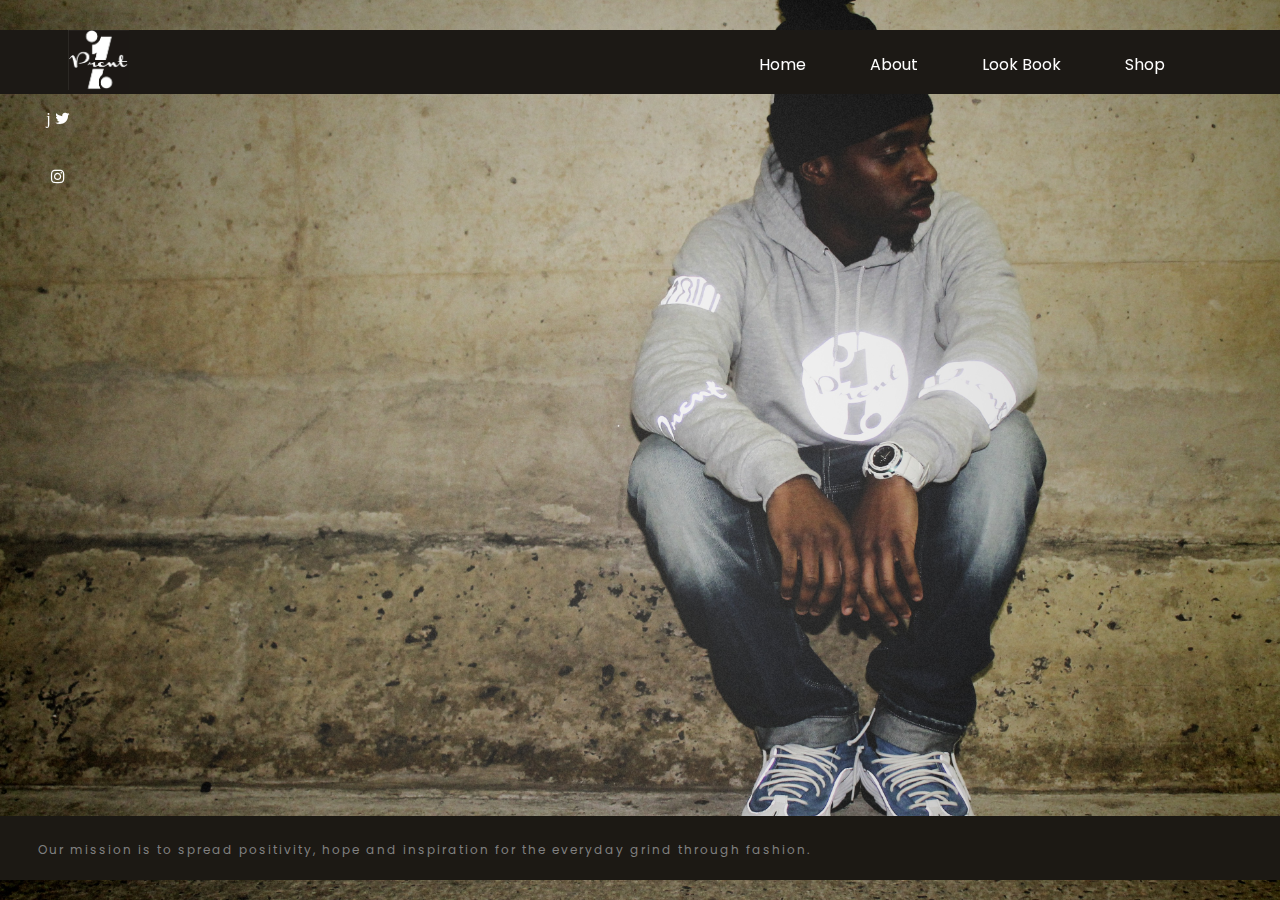
==== 1prcnt.html @ d3203d0a "1" ====
<!doctype html>
<html>
<head>
<meta charset="UTF-8">
<title>1PRCNT</title>
<link rel="stylesheet" href="//maxcdn.bootstrapcdn.com/font-awesome/4.3.0/css/font-awesome.min.css">
<link href='http://fonts.googleapis.com/css?family=Poppins:300,400' rel='stylesheet' type='text/css'>
<style>
body {
	color: #1C1914;
}
.header {
	background-color: #1C1915;
	color: white;
	margin-top: 30px;
	margin-left: -10px;
	margin-right: -10px;
}
.header ul {
	display: inline;
	position: absolute;
	padding-left: 600px;
	padding-top: 6px;
}
.header li {
	display: inline;
	padding: 30px;
}
.header img {
	height: 60px;
	margin-left: 70px;
}
li a {
	color: white;
	text-decoration: none;
	font-family: 'Poppins', sans-serif;
}
li a:hover {
	color: white;
	border-bottom: 5px solid white;
}
footer {
	position: absolute;
	bottom: 20px;
	background-color: #1C1914;
	color: grey;
	height: 64px;
	width: 1443px;
	margin-left: -10px
}
footer > p {
	padding-left: 40px;
	margin-top: 25px;
	font-family: 'Poppins', sans-serif;
	letter-spacing: 2px;
	font-size: 12px;
}
#social {
	width:100px;
	height: 200px;
	text-align:center;
	color: white;
	line-height: 10px;
}
</style>
</head>

<body>
<div class="header"> <img src="/images/1prcnt.jpeg" />
  <ul>
    <li><a href="">Home</a></li>
    <li><a href="">About</a></li>
    <li><a href="">Look Book</a></li>
    <li><a href="">Shop</a></li>
  </ul>
</div>
<div id="social">
  <p>j <i class="fa fa-twitter"></i></p>
  <br>
  <p> <i class="fa fa-instagram"></i></p>
</div>
<footer>
  <p>Our mission is to spread positivity, hope and inspiration for the everyday grind through fashion.</p>
</footer>
<script src="//ajax.googleapis.com/ajax/libs/jquery/1.8.3/jquery.min.js"></script> 
<script src="jquery.backstretch.min.js"></script> 
<script>
    $.backstretch([
      "images/shaqbg.jpg",
      "images/joffbg.jpg",
      "images/bothbg.jpg"
      ], {
        fade: 750,
        duration: 3000
    });
</script>
</body>
</html>
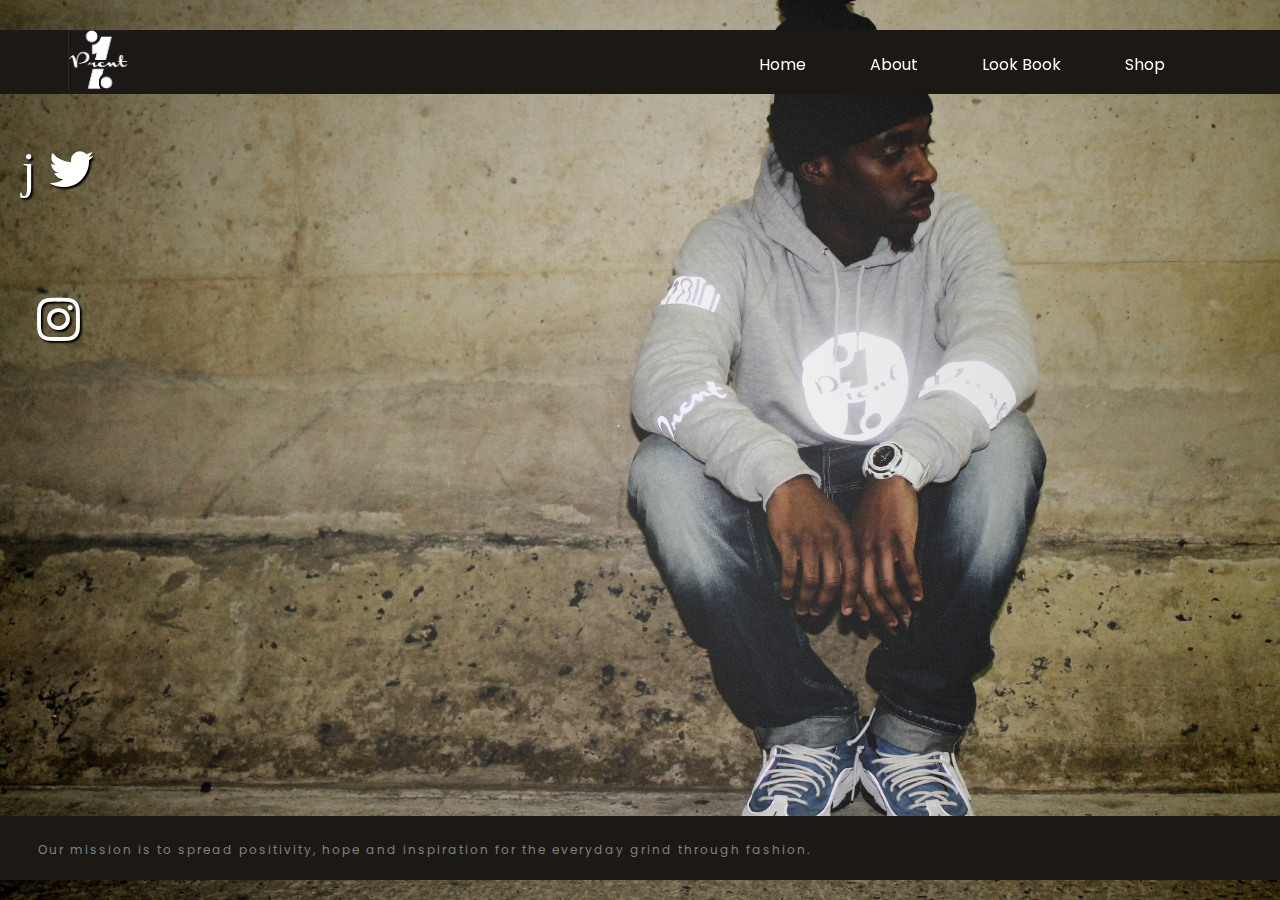
==== commit 302cec78: "1" ====
--- a/1prcnt.html
+++ b/1prcnt.html
@@ -56,11 +56,13 @@
 	font-size: 12px;
 }
 #social {
-	width:100px;
+	width: 100px;
 	height: 200px;
-	text-align:center;
+	text-align: center;
 	color: white;
-	line-height: 10px;
+	line-height: 0px;
+	font-size: 50px;
+	text-shadow: 2px 2px 2px black;
 }
 </style>
 </head>
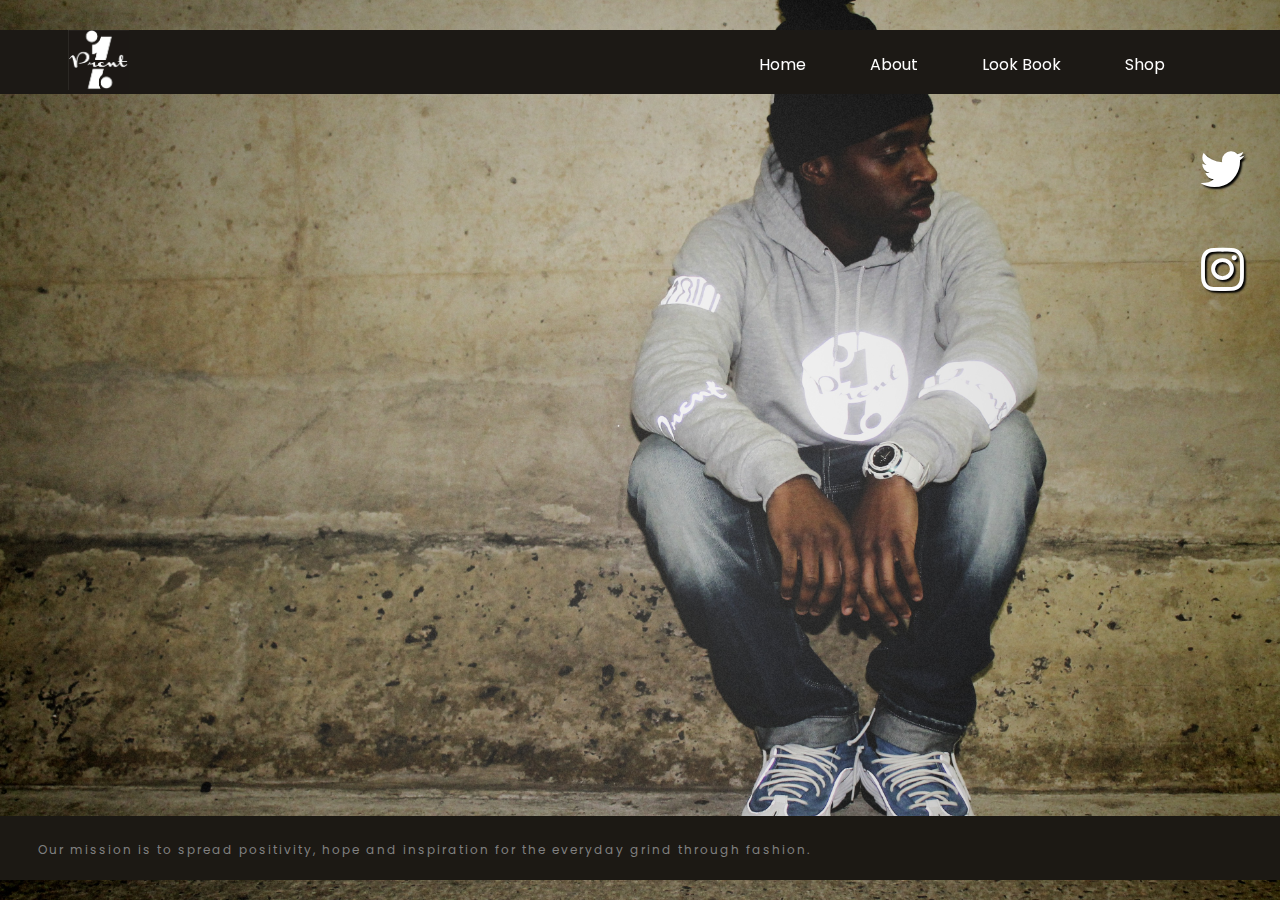
==== commit fc973168: "1" ====
--- a/1prcnt.html
+++ b/1prcnt.html
@@ -56,6 +56,7 @@
 	font-size: 12px;
 }
 #social {
+	float:right;
 	width: 100px;
 	height: 200px;
 	text-align: center;
@@ -77,8 +78,7 @@
   </ul>
 </div>
 <div id="social">
-  <p>j <i class="fa fa-twitter"></i></p>
-  <br>
+  <p><i class="fa fa-twitter"></i></p>
   <p> <i class="fa fa-instagram"></i></p>
 </div>
 <footer>
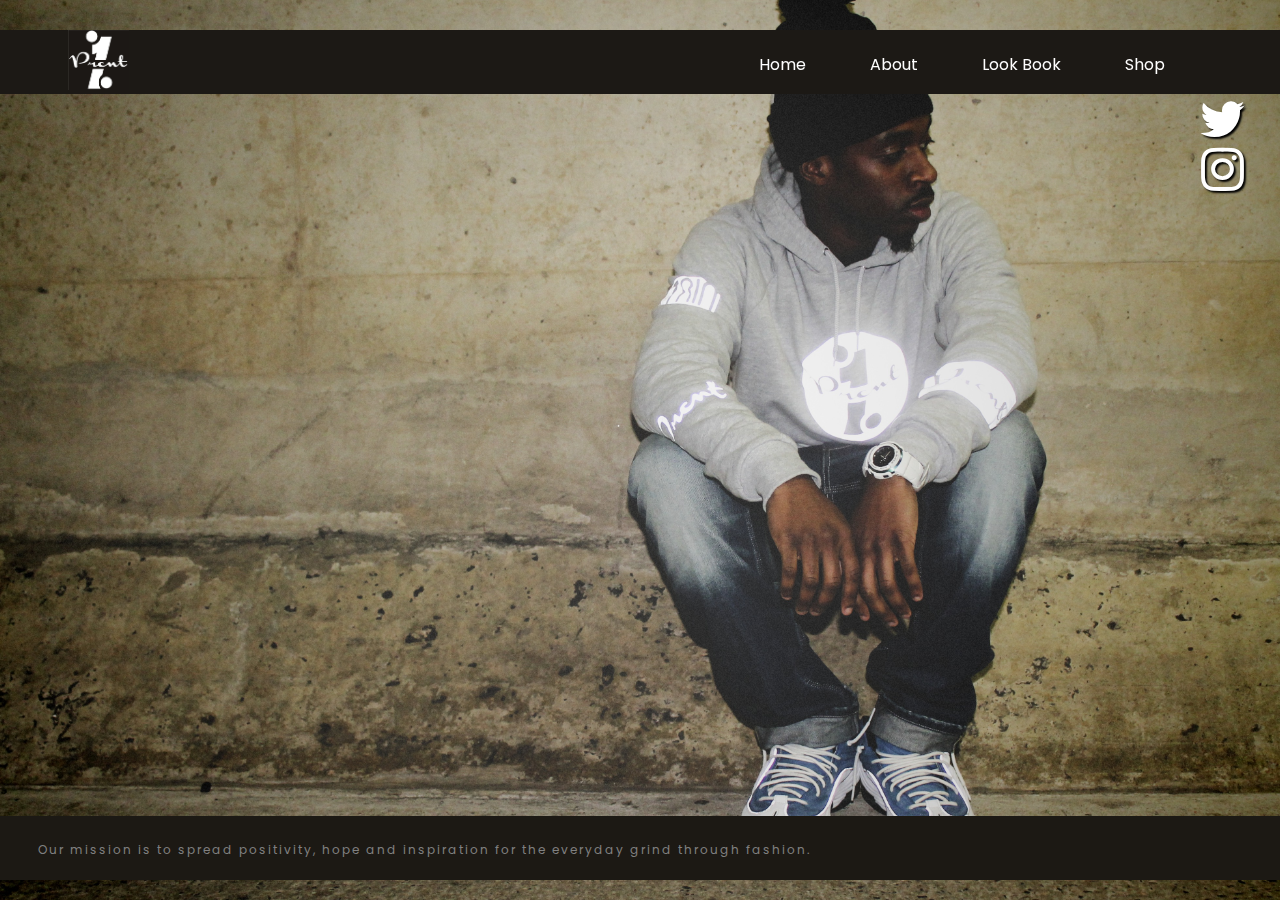
==== commit b6149fb4: "no p" ====
--- a/1prcnt.html
+++ b/1prcnt.html
@@ -78,8 +78,8 @@
   </ul>
 </div>
 <div id="social">
-  <p><i class="fa fa-twitter"></i></p>
-  <p> <i class="fa fa-instagram"></i></p>
+  <i class="fa fa-twitter"></i>
+  <i class="fa fa-instagram"></i>
 </div>
 <footer>
   <p>Our mission is to spread positivity, hope and inspiration for the everyday grind through fashion.</p>
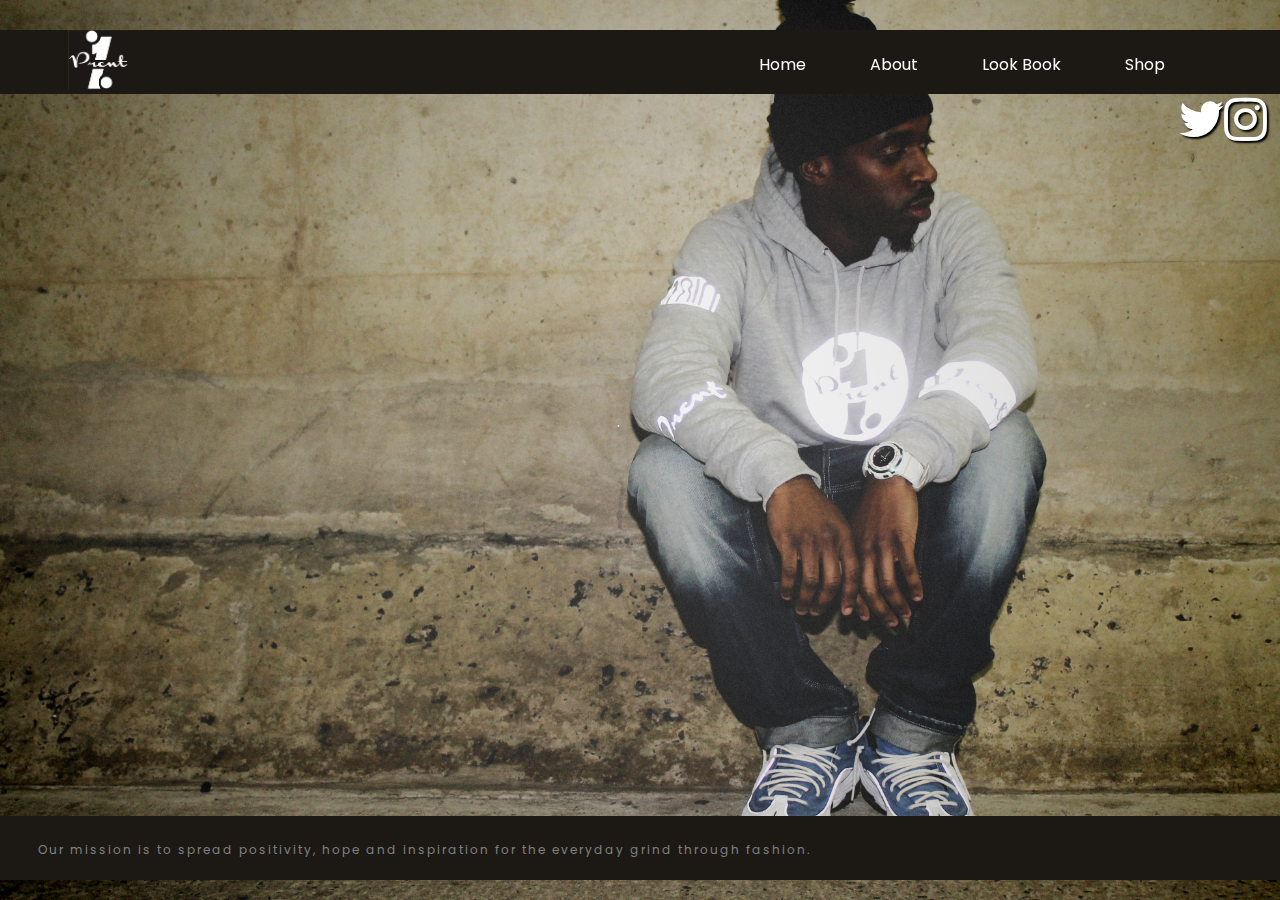
==== commit 921b5b70: "1" ====
--- a/1prcnt.html
+++ b/1prcnt.html
@@ -57,13 +57,13 @@
 }
 #social {
 	float:right;
-	width: 100px;
-	height: 200px;
-	text-align: center;
-	color: white;
-	line-height: 0px;
-	font-size: 50px;
-	text-shadow: 2px 2px 2px black;
+width: 100px;
+height: 200px;
+text-align: center;
+color: white;
+line-height: 0px;
+font-size: 50px;
+text-shadow: 2px 2px 2px black;
 }
 </style>
 </head>
@@ -78,8 +78,7 @@
   </ul>
 </div>
 <div id="social">
-  <i class="fa fa-twitter"></i>
-  <i class="fa fa-instagram"></i>
+  <i class="fa fa-twitter"></i><i class="fa fa-instagram"></i>
 </div>
 <footer>
   <p>Our mission is to spread positivity, hope and inspiration for the everyday grind through fashion.</p>
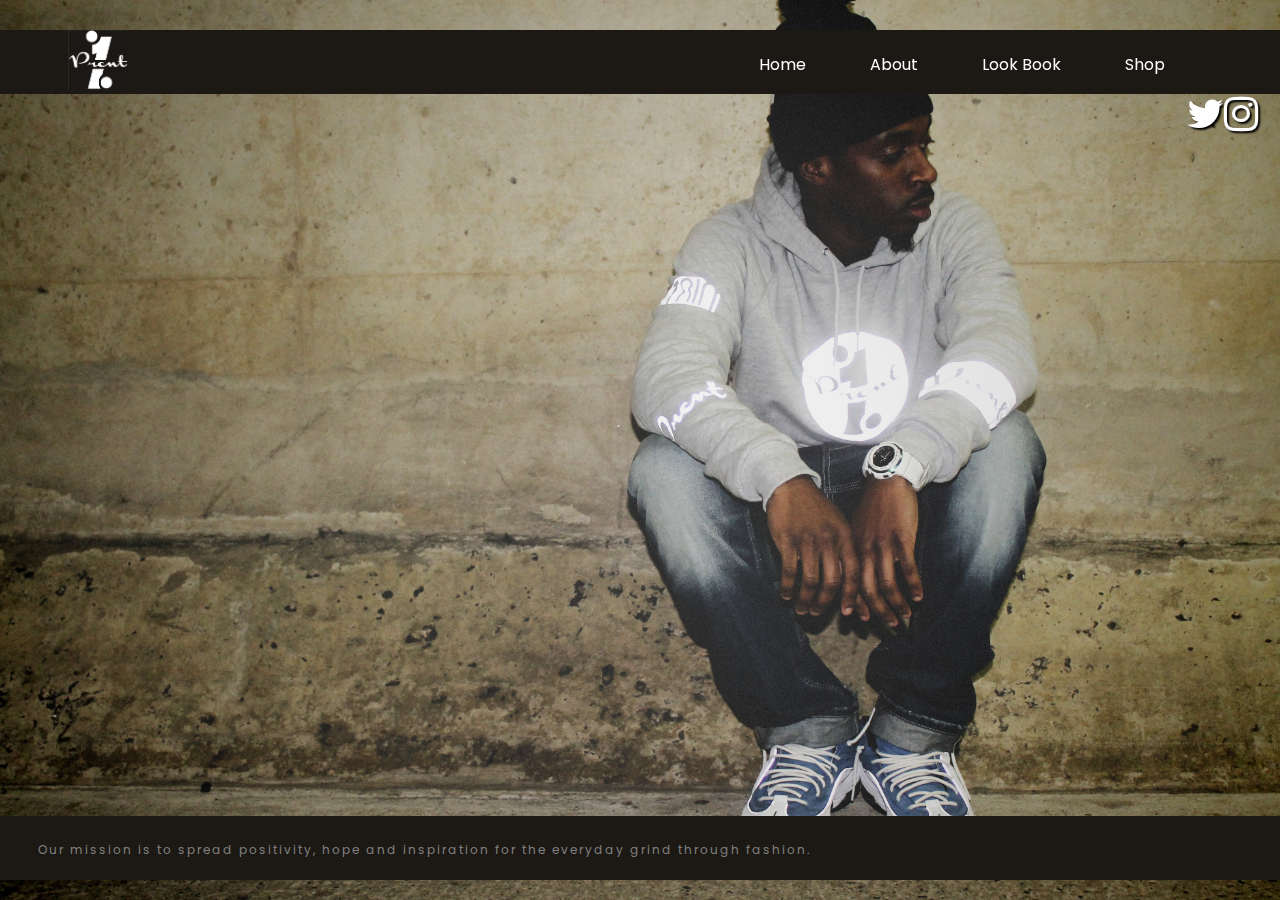
==== commit cecf99eb: "1" ====
--- a/1prcnt.html
+++ b/1prcnt.html
@@ -62,7 +62,7 @@
 text-align: center;
 color: white;
 line-height: 0px;
-font-size: 50px;
+font-size: 40px;
 text-shadow: 2px 2px 2px black;
 }
 </style>
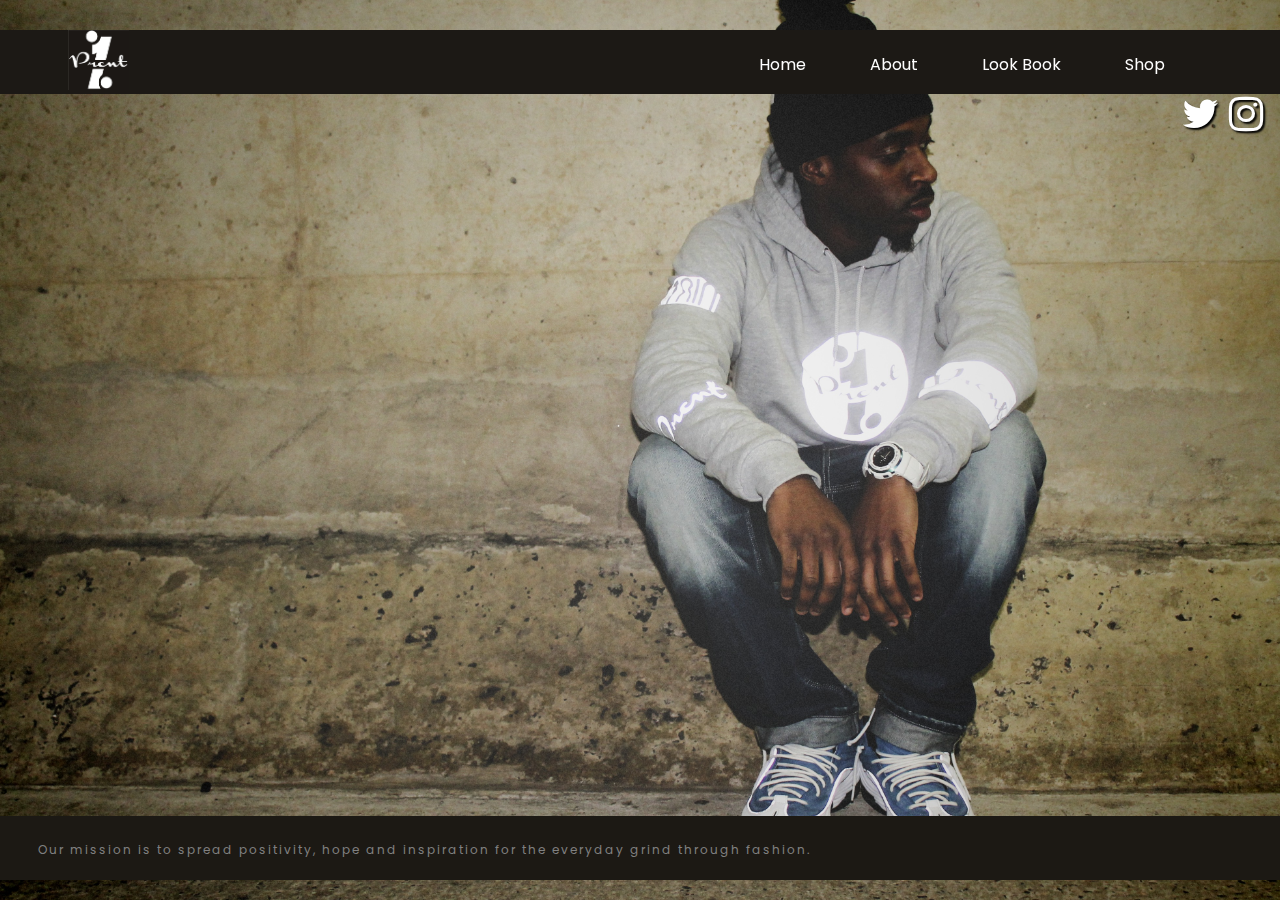
==== commit 862c1e1a: "1" ====
--- a/1prcnt.html
+++ b/1prcnt.html
@@ -78,7 +78,7 @@
   </ul>
 </div>
 <div id="social">
-  <i class="fa fa-twitter"></i><i class="fa fa-instagram"></i>
+  <i class="fa fa-twitter"></i>  <i class="fa fa-instagram"></i>
 </div>
 <footer>
   <p>Our mission is to spread positivity, hope and inspiration for the everyday grind through fashion.</p>
